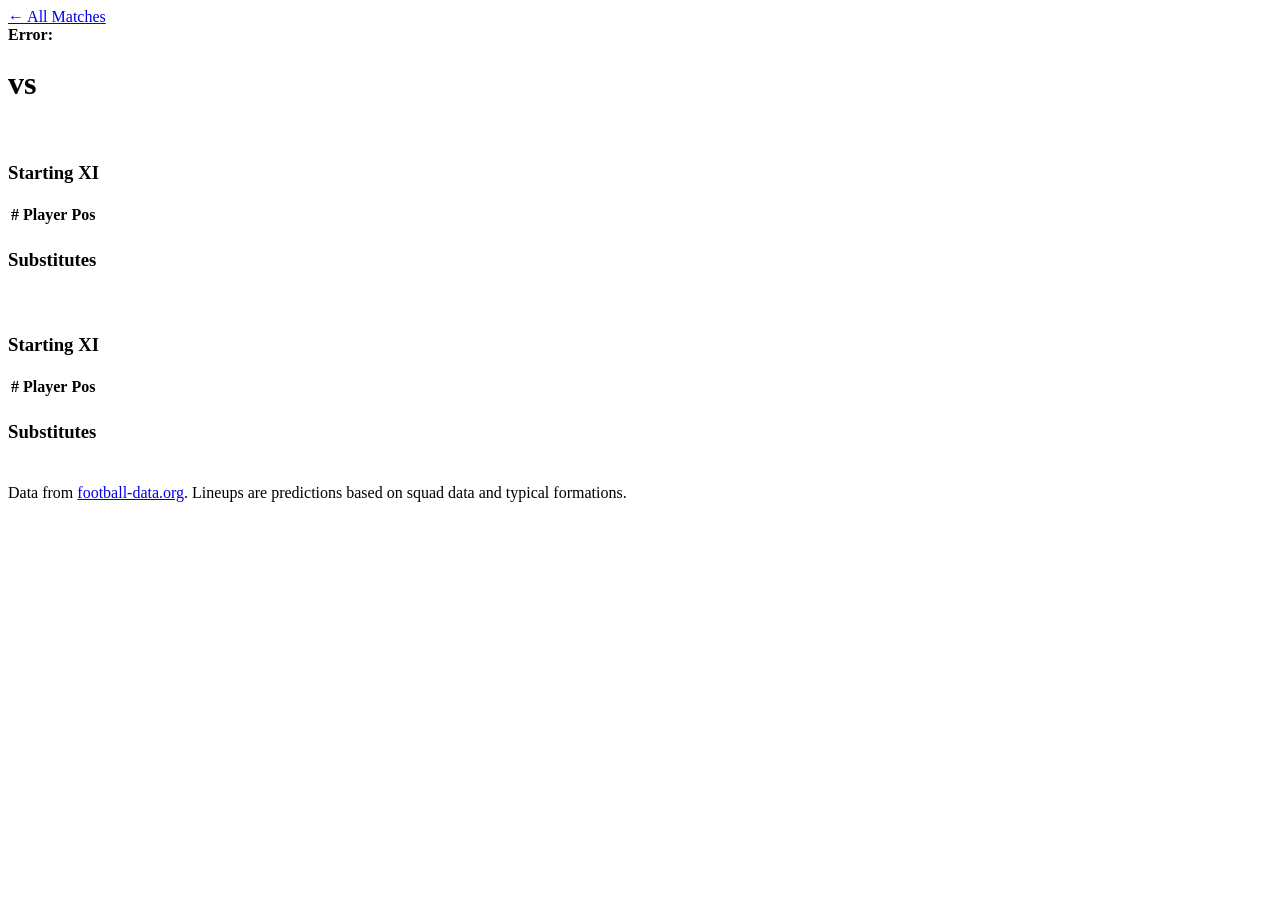
==== src/main/resources/templates/prediction.html @ ddf87a1e "Add PL Lineup Predictor Spring Boot app with Dockerfile for Render A Spring Boot 3.3 web app that pr" ====
<!DOCTYPE html>
<html lang="en" xmlns:th="http://www.thymeleaf.org">
<head>
    <meta charset="UTF-8"/>
    <meta name="viewport" content="width=device-width, initial-scale=1.0"/>
    <title>Predicted Lineup</title>
    <link rel="stylesheet" th:href="@{/style.css}"/>
</head>
<body>
<div class="container">
    <a href="/" class="back-link">&larr; All Matches</a>

    <div th:if="${error}" class="error-banner">
        <strong>Error:</strong> <span th:text="${error}"></span>
    </div>

    <div th:if="${prediction != null}">
        <h1 class="match-title">
            <span th:text="${prediction.home().teamName()}"></span>
            vs
            <span th:text="${prediction.away().teamName()}"></span>
        </h1>
        <p class="kick-off-detail"
           th:text="${#temporals.format(prediction.utcDate(), 'EEEE d MMMM yyyy, HH:mm')} + ' UTC  |  Matchday ' + ${prediction.matchday()}">
        </p>

        <div class="lineups-wrapper">
            <!-- Home -->
            <div class="lineup-card home-card">
                <div class="lineup-header">
                    <img th:src="${prediction.home().crest()}" alt="" class="crest-lg"/>
                    <div>
                        <h2 th:text="${prediction.home().teamName()}"></h2>
                        <span class="formation" th:text="'Formation: ' + ${prediction.home().formation()}"></span>
                    </div>
                </div>

                <h3>Starting XI</h3>
                <table class="lineup-table">
                    <thead><tr><th>#</th><th>Player</th><th>Pos</th></tr></thead>
                    <tbody>
                    <tr th:each="p : ${prediction.home().startingXI()}">
                        <td th:text="${p.shirtNumber() != 0 ? p.shirtNumber() : '-'}"></td>
                        <td th:text="${p.name()}"></td>
                        <td><span class="pos-badge" th:classappend="${p.positionGroup()}"
                                  th:text="${p.positionGroup()}"></span></td>
                    </tr>
                    </tbody>
                </table>

                <h3>Substitutes</h3>
                <table class="lineup-table bench">
                    <tbody>
                    <tr th:each="p : ${prediction.home().bench()}">
                        <td th:text="${p.shirtNumber() != 0 ? p.shirtNumber() : '-'}"></td>
                        <td th:text="${p.name()}"></td>
                        <td><span class="pos-badge" th:classappend="${p.positionGroup()}"
                                  th:text="${p.positionGroup()}"></span></td>
                    </tr>
                    </tbody>
                </table>
            </div>

            <!-- Away -->
            <div class="lineup-card away-card">
                <div class="lineup-header">
                    <img th:src="${prediction.away().crest()}" alt="" class="crest-lg"/>
                    <div>
                        <h2 th:text="${prediction.away().teamName()}"></h2>
                        <span class="formation" th:text="'Formation: ' + ${prediction.away().formation()}"></span>
                    </div>
                </div>

                <h3>Starting XI</h3>
                <table class="lineup-table">
                    <thead><tr><th>#</th><th>Player</th><th>Pos</th></tr></thead>
                    <tbody>
                    <tr th:each="p : ${prediction.away().startingXI()}">
                        <td th:text="${p.shirtNumber() != 0 ? p.shirtNumber() : '-'}"></td>
                        <td th:text="${p.name()}"></td>
                        <td><span class="pos-badge" th:classappend="${p.positionGroup()}"
                                  th:text="${p.positionGroup()}"></span></td>
                    </tr>
                    </tbody>
                </table>

                <h3>Substitutes</h3>
                <table class="lineup-table bench">
                    <tbody>
                    <tr th:each="p : ${prediction.away().bench()}">
                        <td th:text="${p.shirtNumber() != 0 ? p.shirtNumber() : '-'}"></td>
                        <td th:text="${p.name()}"></td>
                        <td><span class="pos-badge" th:classappend="${p.positionGroup()}"
                                  th:text="${p.positionGroup()}"></span></td>
                    </tr>
                    </tbody>
                </table>
            </div>
        </div>
    </div>

    <footer>
        <p>Data from <a href="https://www.football-data.org/" target="_blank">football-data.org</a>.
           Lineups are predictions based on squad data and typical formations.</p>
    </footer>
</div>
</body>
</html>
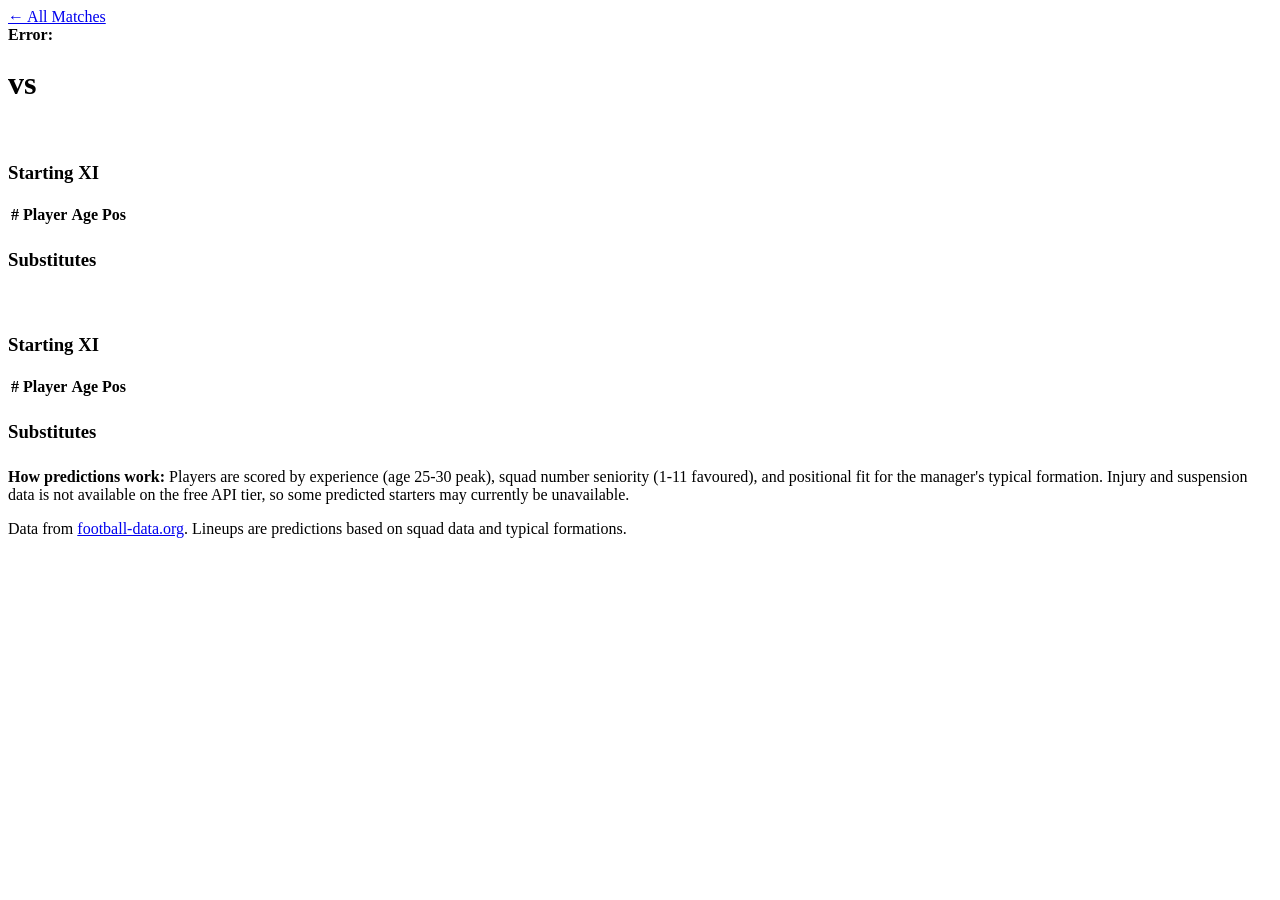
==== commit 9ad309a0: "Improve lineup prediction with experience-based scoring Replace naive shirt-number sorting with a we" ====
--- a/src/main/resources/templates/prediction.html
+++ b/src/main/resources/templates/prediction.html
@@ -37,11 +37,12 @@
 
                 <h3>Starting XI</h3>
                 <table class="lineup-table">
-                    <thead><tr><th>#</th><th>Player</th><th>Pos</th></tr></thead>
+                    <thead><tr><th>#</th><th>Player</th><th>Age</th><th>Pos</th></tr></thead>
                     <tbody>
                     <tr th:each="p : ${prediction.home().startingXI()}">
                         <td th:text="${p.shirtNumber() != 0 ? p.shirtNumber() : '-'}"></td>
                         <td th:text="${p.name()}"></td>
+                        <td th:text="${p.age() > 0 ? p.age() : '-'}"></td>
                         <td><span class="pos-badge" th:classappend="${p.positionGroup()}"
                                   th:text="${p.positionGroup()}"></span></td>
                     </tr>
@@ -54,6 +55,7 @@
                     <tr th:each="p : ${prediction.home().bench()}">
                         <td th:text="${p.shirtNumber() != 0 ? p.shirtNumber() : '-'}"></td>
                         <td th:text="${p.name()}"></td>
+                        <td th:text="${p.age() > 0 ? p.age() : '-'}"></td>
                         <td><span class="pos-badge" th:classappend="${p.positionGroup()}"
                                   th:text="${p.positionGroup()}"></span></td>
                     </tr>
@@ -73,11 +75,12 @@
 
                 <h3>Starting XI</h3>
                 <table class="lineup-table">
-                    <thead><tr><th>#</th><th>Player</th><th>Pos</th></tr></thead>
+                    <thead><tr><th>#</th><th>Player</th><th>Age</th><th>Pos</th></tr></thead>
                     <tbody>
                     <tr th:each="p : ${prediction.away().startingXI()}">
                         <td th:text="${p.shirtNumber() != 0 ? p.shirtNumber() : '-'}"></td>
                         <td th:text="${p.name()}"></td>
+                        <td th:text="${p.age() > 0 ? p.age() : '-'}"></td>
                         <td><span class="pos-badge" th:classappend="${p.positionGroup()}"
                                   th:text="${p.positionGroup()}"></span></td>
                     </tr>
@@ -90,6 +93,7 @@
                     <tr th:each="p : ${prediction.away().bench()}">
                         <td th:text="${p.shirtNumber() != 0 ? p.shirtNumber() : '-'}"></td>
                         <td th:text="${p.name()}"></td>
+                        <td th:text="${p.age() > 0 ? p.age() : '-'}"></td>
                         <td><span class="pos-badge" th:classappend="${p.positionGroup()}"
                                   th:text="${p.positionGroup()}"></span></td>
                     </tr>
@@ -99,6 +103,13 @@
         </div>
     </div>
 
+    <div class="disclaimer">
+        <strong>How predictions work:</strong> Players are scored by experience (age 25-30 peak),
+        squad number seniority (1-11 favoured), and positional fit for the manager's
+        typical formation. Injury and suspension data is not available on the free API tier,
+        so some predicted starters may currently be unavailable.
+    </div>
+
     <footer>
         <p>Data from <a href="https://www.football-data.org/" target="_blank">football-data.org</a>.
            Lineups are predictions based on squad data and typical formations.</p>
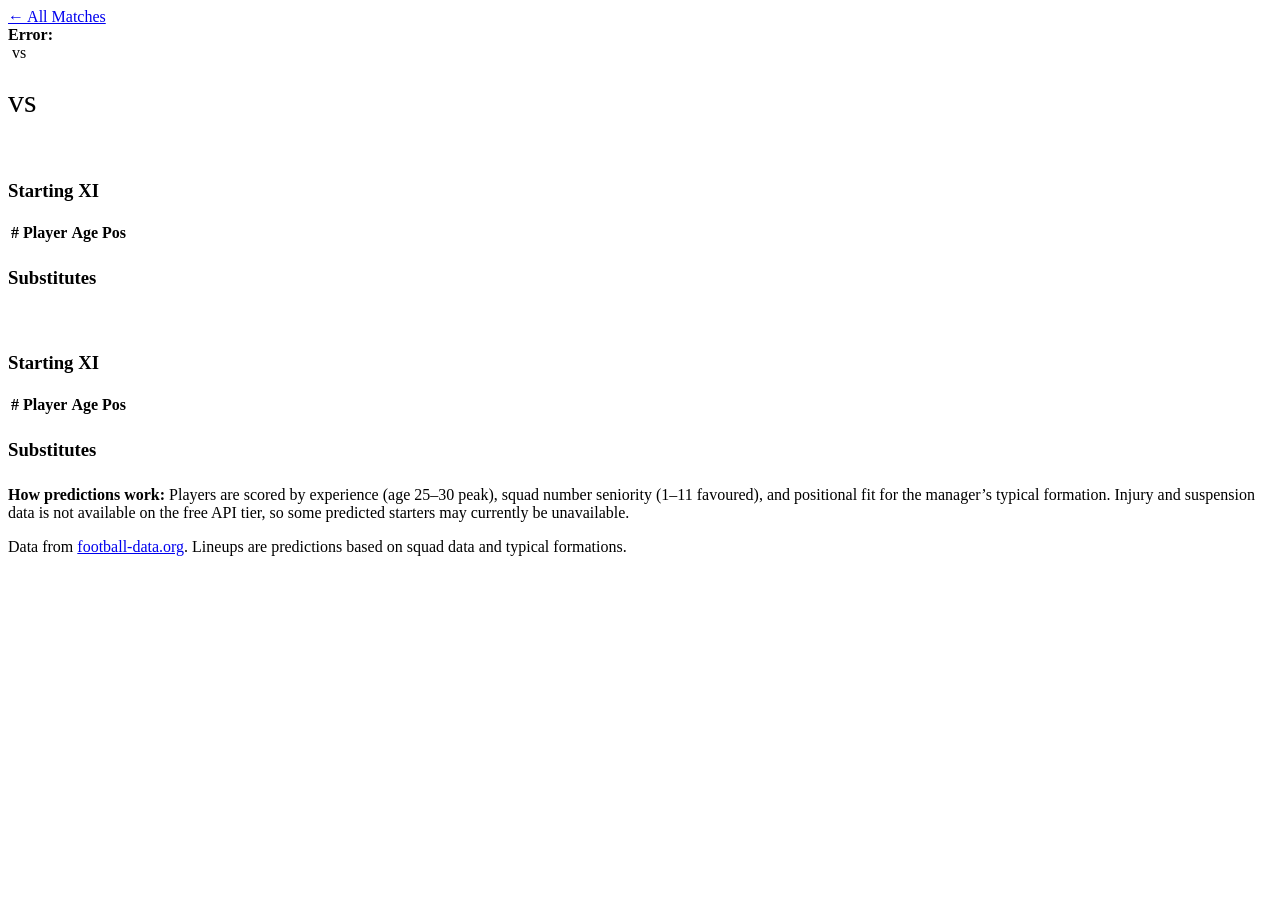
==== commit 7f81395b: "Redesign UI with glassmorphism, animations, and polished styling Visual overhaul of both pages:  - A" ====
--- a/src/main/resources/templates/prediction.html
+++ b/src/main/resources/templates/prediction.html
@@ -3,8 +3,9 @@
 <head>
     <meta charset="UTF-8"/>
     <meta name="viewport" content="width=device-width, initial-scale=1.0"/>
-    <title>Predicted Lineup</title>
+    <title th:text="${prediction != null ? prediction.home().shortName() + ' vs ' + prediction.away().shortName() + ' | Predicted Lineup' : 'Predicted Lineup'}"></title>
     <link rel="stylesheet" th:href="@{/style.css}"/>
+    <link rel="icon" href="data:image/svg+xml,<svg xmlns='http://www.w3.org/2000/svg' viewBox='0 0 100 100'><text y='.9em' font-size='90'>&#9917;</text></svg>"/>
 </head>
 <body>
 <div class="container">
@@ -15,13 +16,18 @@
     </div>
 
     <div th:if="${prediction != null}">
+        <div class="match-title-crests">
+            <img th:src="${prediction.home().crest()}" alt=""/>
+            <span class="vs-large">vs</span>
+            <img th:src="${prediction.away().crest()}" alt=""/>
+        </div>
         <h1 class="match-title">
             <span th:text="${prediction.home().teamName()}"></span>
-            vs
+            <span style="color: var(--muted); font-weight: 400;"> vs </span>
             <span th:text="${prediction.away().teamName()}"></span>
         </h1>
         <p class="kick-off-detail"
-           th:text="${#temporals.format(prediction.utcDate(), 'EEEE d MMMM yyyy, HH:mm')} + ' UTC  |  Matchday ' + ${prediction.matchday()}">
+           th:text="${#temporals.format(prediction.utcDate(), 'EEEE d MMMM yyyy, HH:mm')} + ' UTC  &bull;  Matchday ' + ${prediction.matchday()}">
         </p>
 
         <div class="lineups-wrapper">
@@ -31,7 +37,7 @@
                     <img th:src="${prediction.home().crest()}" alt="" class="crest-lg"/>
                     <div>
                         <h2 th:text="${prediction.home().teamName()}"></h2>
-                        <span class="formation" th:text="'Formation: ' + ${prediction.home().formation()}"></span>
+                        <span class="formation" th:text="${prediction.home().formation()}"></span>
                     </div>
                 </div>
 
@@ -40,9 +46,9 @@
                     <thead><tr><th>#</th><th>Player</th><th>Age</th><th>Pos</th></tr></thead>
                     <tbody>
                     <tr th:each="p : ${prediction.home().startingXI()}">
-                        <td th:text="${p.shirtNumber() != 0 ? p.shirtNumber() : '-'}"></td>
-                        <td th:text="${p.name()}"></td>
-                        <td th:text="${p.age() > 0 ? p.age() : '-'}"></td>
+                        <td class="shirt-num" th:text="${p.shirtNumber() != 0 ? p.shirtNumber() : '-'}"></td>
+                        <td class="player-name" th:text="${p.name()}"></td>
+                        <td class="age-col" th:text="${p.age() > 0 ? p.age() : '-'}"></td>
                         <td><span class="pos-badge" th:classappend="${p.positionGroup()}"
                                   th:text="${p.positionGroup()}"></span></td>
                     </tr>
@@ -53,9 +59,9 @@
                 <table class="lineup-table bench">
                     <tbody>
                     <tr th:each="p : ${prediction.home().bench()}">
-                        <td th:text="${p.shirtNumber() != 0 ? p.shirtNumber() : '-'}"></td>
-                        <td th:text="${p.name()}"></td>
-                        <td th:text="${p.age() > 0 ? p.age() : '-'}"></td>
+                        <td class="shirt-num" th:text="${p.shirtNumber() != 0 ? p.shirtNumber() : '-'}"></td>
+                        <td class="player-name" th:text="${p.name()}"></td>
+                        <td class="age-col" th:text="${p.age() > 0 ? p.age() : '-'}"></td>
                         <td><span class="pos-badge" th:classappend="${p.positionGroup()}"
                                   th:text="${p.positionGroup()}"></span></td>
                     </tr>
@@ -69,7 +75,7 @@
                     <img th:src="${prediction.away().crest()}" alt="" class="crest-lg"/>
                     <div>
                         <h2 th:text="${prediction.away().teamName()}"></h2>
-                        <span class="formation" th:text="'Formation: ' + ${prediction.away().formation()}"></span>
+                        <span class="formation" th:text="${prediction.away().formation()}"></span>
                     </div>
                 </div>
 
@@ -78,9 +84,9 @@
                     <thead><tr><th>#</th><th>Player</th><th>Age</th><th>Pos</th></tr></thead>
                     <tbody>
                     <tr th:each="p : ${prediction.away().startingXI()}">
-                        <td th:text="${p.shirtNumber() != 0 ? p.shirtNumber() : '-'}"></td>
-                        <td th:text="${p.name()}"></td>
-                        <td th:text="${p.age() > 0 ? p.age() : '-'}"></td>
+                        <td class="shirt-num" th:text="${p.shirtNumber() != 0 ? p.shirtNumber() : '-'}"></td>
+                        <td class="player-name" th:text="${p.name()}"></td>
+                        <td class="age-col" th:text="${p.age() > 0 ? p.age() : '-'}"></td>
                         <td><span class="pos-badge" th:classappend="${p.positionGroup()}"
                                   th:text="${p.positionGroup()}"></span></td>
                     </tr>
@@ -91,9 +97,9 @@
                 <table class="lineup-table bench">
                     <tbody>
                     <tr th:each="p : ${prediction.away().bench()}">
-                        <td th:text="${p.shirtNumber() != 0 ? p.shirtNumber() : '-'}"></td>
-                        <td th:text="${p.name()}"></td>
-                        <td th:text="${p.age() > 0 ? p.age() : '-'}"></td>
+                        <td class="shirt-num" th:text="${p.shirtNumber() != 0 ? p.shirtNumber() : '-'}"></td>
+                        <td class="player-name" th:text="${p.name()}"></td>
+                        <td class="age-col" th:text="${p.age() > 0 ? p.age() : '-'}"></td>
                         <td><span class="pos-badge" th:classappend="${p.positionGroup()}"
                                   th:text="${p.positionGroup()}"></span></td>
                     </tr>
@@ -104,8 +110,8 @@
     </div>
 
     <div class="disclaimer">
-        <strong>How predictions work:</strong> Players are scored by experience (age 25-30 peak),
-        squad number seniority (1-11 favoured), and positional fit for the manager's
+        <strong>How predictions work:</strong> Players are scored by experience (age 25&ndash;30 peak),
+        squad number seniority (1&ndash;11 favoured), and positional fit for the manager&rsquo;s
         typical formation. Injury and suspension data is not available on the free API tier,
         so some predicted starters may currently be unavailable.
     </div>
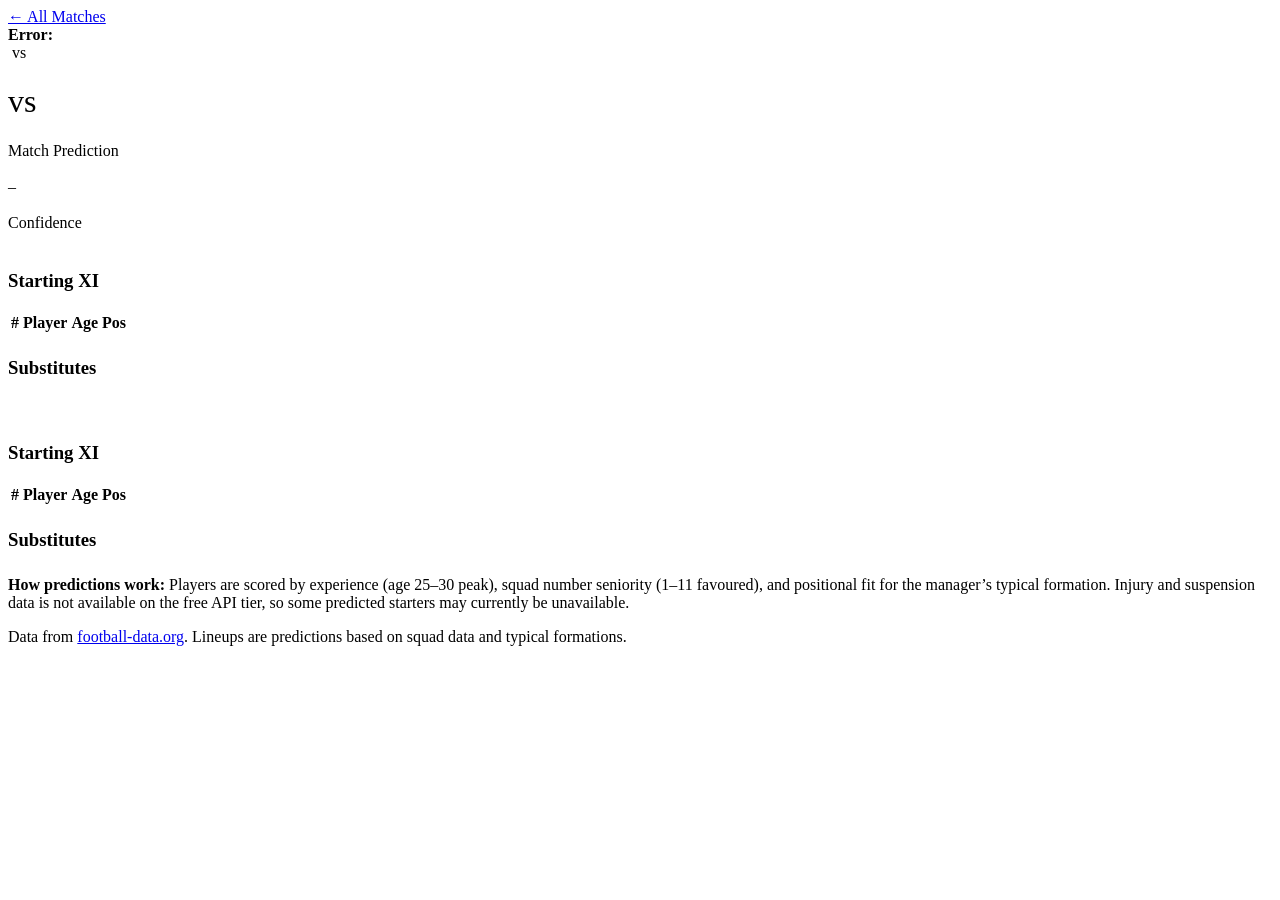
==== commit 6d57d250: "Add match score prediction and README with all prompts Predict the likely scoreline and winner for e" ====
--- a/src/main/resources/templates/prediction.html
+++ b/src/main/resources/templates/prediction.html
@@ -8,6 +8,7 @@
     <link rel="icon" href="data:image/svg+xml,<svg xmlns='http://www.w3.org/2000/svg' viewBox='0 0 100 100'><text y='.9em' font-size='90'>&#9917;</text></svg>"/>
 </head>
 <body>
+<div th:replace="~{fragments/ticker :: ticker}"></div>
 <div class="container">
     <a href="/" class="back-link">&larr; All Matches</a>
 
@@ -29,6 +30,37 @@
         <p class="kick-off-detail"
            th:text="${#temporals.format(prediction.utcDate(), 'EEEE d MMMM yyyy, HH:mm')} + ' UTC  &bull;  Matchday ' + ${prediction.matchday()}">
         </p>
+
+        <div th:if="${prediction.scorePrediction() != null}" class="score-prediction-card">
+            <div class="score-prediction-label">Match Prediction</div>
+            <div class="score-display">
+                <div class="score-team-side home-side">
+                    <img th:src="${prediction.home().crest()}" alt="" class="score-crest"/>
+                    <span th:text="${prediction.home().shortName()}"></span>
+                </div>
+                <div class="score-numbers">
+                    <span class="score-digit home-digit" th:text="${prediction.scorePrediction().homeGoals()}"></span>
+                    <span class="score-separator">&ndash;</span>
+                    <span class="score-digit away-digit" th:text="${prediction.scorePrediction().awayGoals()}"></span>
+                </div>
+                <div class="score-team-side away-side">
+                    <span th:text="${prediction.away().shortName()}"></span>
+                    <img th:src="${prediction.away().crest()}" alt="" class="score-crest"/>
+                </div>
+            </div>
+            <div class="score-meta">
+                <span class="outcome-badge"
+                      th:classappend="${prediction.scorePrediction().outcome()}"
+                      th:text="${prediction.scorePrediction().outcomeLabel()}"></span>
+                <div class="confidence-wrap">
+                    <span class="confidence-label">Confidence</span>
+                    <div class="confidence-bar">
+                        <div class="confidence-fill" th:style="'width:' + ${prediction.scorePrediction().confidence()} + '%'"></div>
+                    </div>
+                    <span class="confidence-pct" th:text="${prediction.scorePrediction().confidence() + '%'}"></span>
+                </div>
+            </div>
+        </div>
 
         <div class="lineups-wrapper">
             <!-- Home -->
